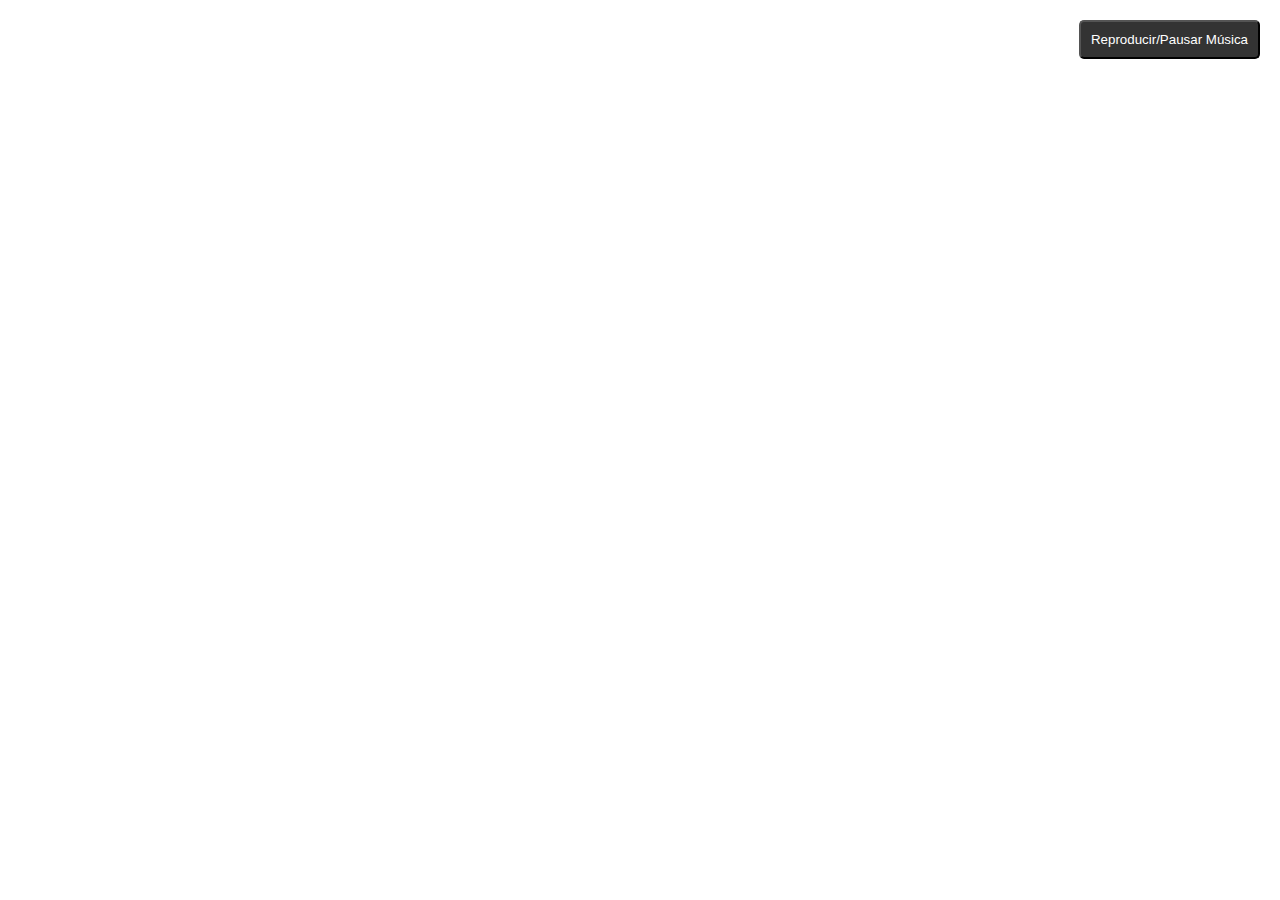
==== musica.html @ 348cc809 "Create musica.html" ====
<!DOCTYPE html>
<html lang="es">
<head>
    <meta charset="UTF-8">
    <meta name="viewport" content="width=device-width, initial-scale=1.0">
    <title>Reproductor de Música</title>
    <style>
        body {
            font-family: Arial, sans-serif;
        }
        #audio-player {
            position: fixed;
            top: 20px;
            right: 20px;
            background-color: #333;
            color: white;
            padding: 10px;
            border-radius: 5px;
            cursor: pointer;
        }
    </style>
</head>
<body>

    <!-- Reproductor de audio -->
    <audio id="audio" src="https://open.spotify.com/intl-es/track/3o31P310cbEcnnGpxMHh2B?si=5f079df50ec44214" preload="auto"></audio>

    <!-- Botón de reproducción/pausa -->
    <button id="audio-player">Reproducir/Pausar Música</button>

    <script>
        const audio = document.getElementById('audio');
        const button = document.getElementById('audio-player');

        // Función para controlar la reproducción
        button.addEventListener('click', function() {
            if (audio.paused) {
                audio.play();
                button.textContent = "Pausar Música";
            } else {
                audio.pause();
                button.textContent = "Reproducir Música";
            }
        });
    </script>

</body>
</html>
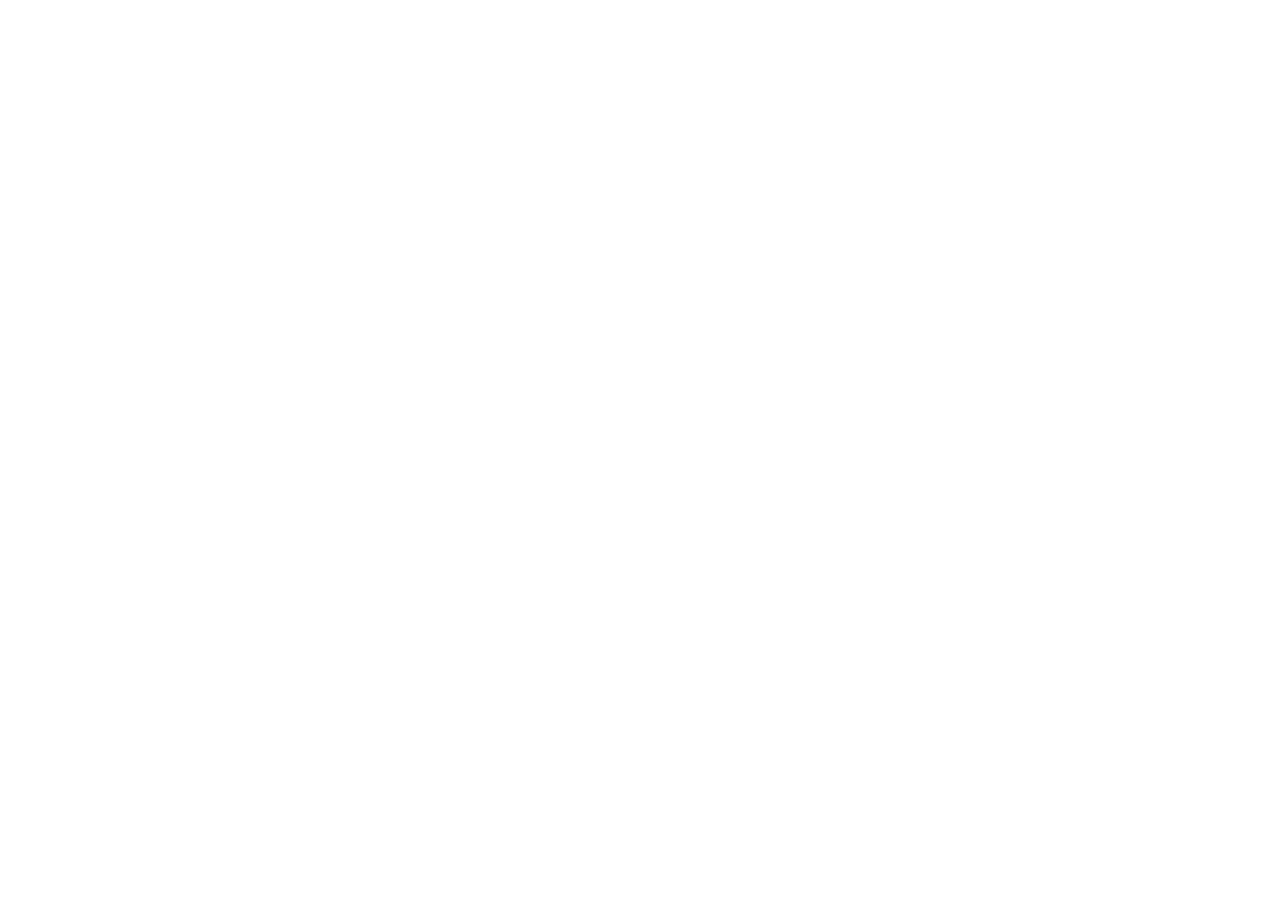
==== commit fe0b8e3c: "Update musica.html" ====
--- a/musica.html
+++ b/musica.html
@@ -1,48 +1,33 @@
-<!DOCTYPE html>
+
+ <!DOCTYPE html>
 <html lang="es">
 <head>
     <meta charset="UTF-8">
     <meta name="viewport" content="width=device-width, initial-scale=1.0">
-    <title>Reproductor de Música</title>
+    <title>Reproductor Spotify</title>
     <style>
-        body {
-            font-family: Arial, sans-serif;
-        }
-        #audio-player {
+        /* Opcional: Para que el reproductor se vea en una esquina fija */
+        .spotify-player {
             position: fixed;
             top: 20px;
             right: 20px;
-            background-color: #333;
-            color: white;
-            padding: 10px;
-            border-radius: 5px;
-            cursor: pointer;
+            width: 300px; /* Puedes cambiar el tamaño */
+            height: 380px; /* Puedes cambiar el tamaño */
+            border-radius: 12px;
         }
     </style>
 </head>
 <body>
 
-    <!-- Reproductor de audio -->
-    <audio id="audio" src="https://open.spotify.com/intl-es/track/3o31P310cbEcnnGpxMHh2B?si=5f079df50ec44214" preload="auto"></audio>
-
-    <!-- Botón de reproducción/pausa -->
-    <button id="audio-player">Reproducir/Pausar Música</button>
-
-    <script>
-        const audio = document.getElementById('audio');
-        const button = document.getElementById('audio-player');
-
-        // Función para controlar la reproducción
-        button.addEventListener('click', function() {
-            if (audio.paused) {
-                audio.play();
-                button.textContent = "Pausar Música";
-            } else {
-                audio.pause();
-                button.textContent = "Reproducir Música";
-            }
-        });
-    </script>
+    <!-- Reproductor de Spotify -->
+    <iframe style="border-radius:12px" 
+            src="https://open.spotify.com/embed/track/3o31P310cbEcnnGpxMHh2B?utm_source=generator" 
+            width="100%" height="352" 
+            frameBorder="0" 
+            allowfullscreen="" 
+            allow="autoplay; clipboard-write; encrypted-media; fullscreen; picture-in-picture" 
+            loading="lazy">
+    </iframe>
 
 </body>
 </html>
